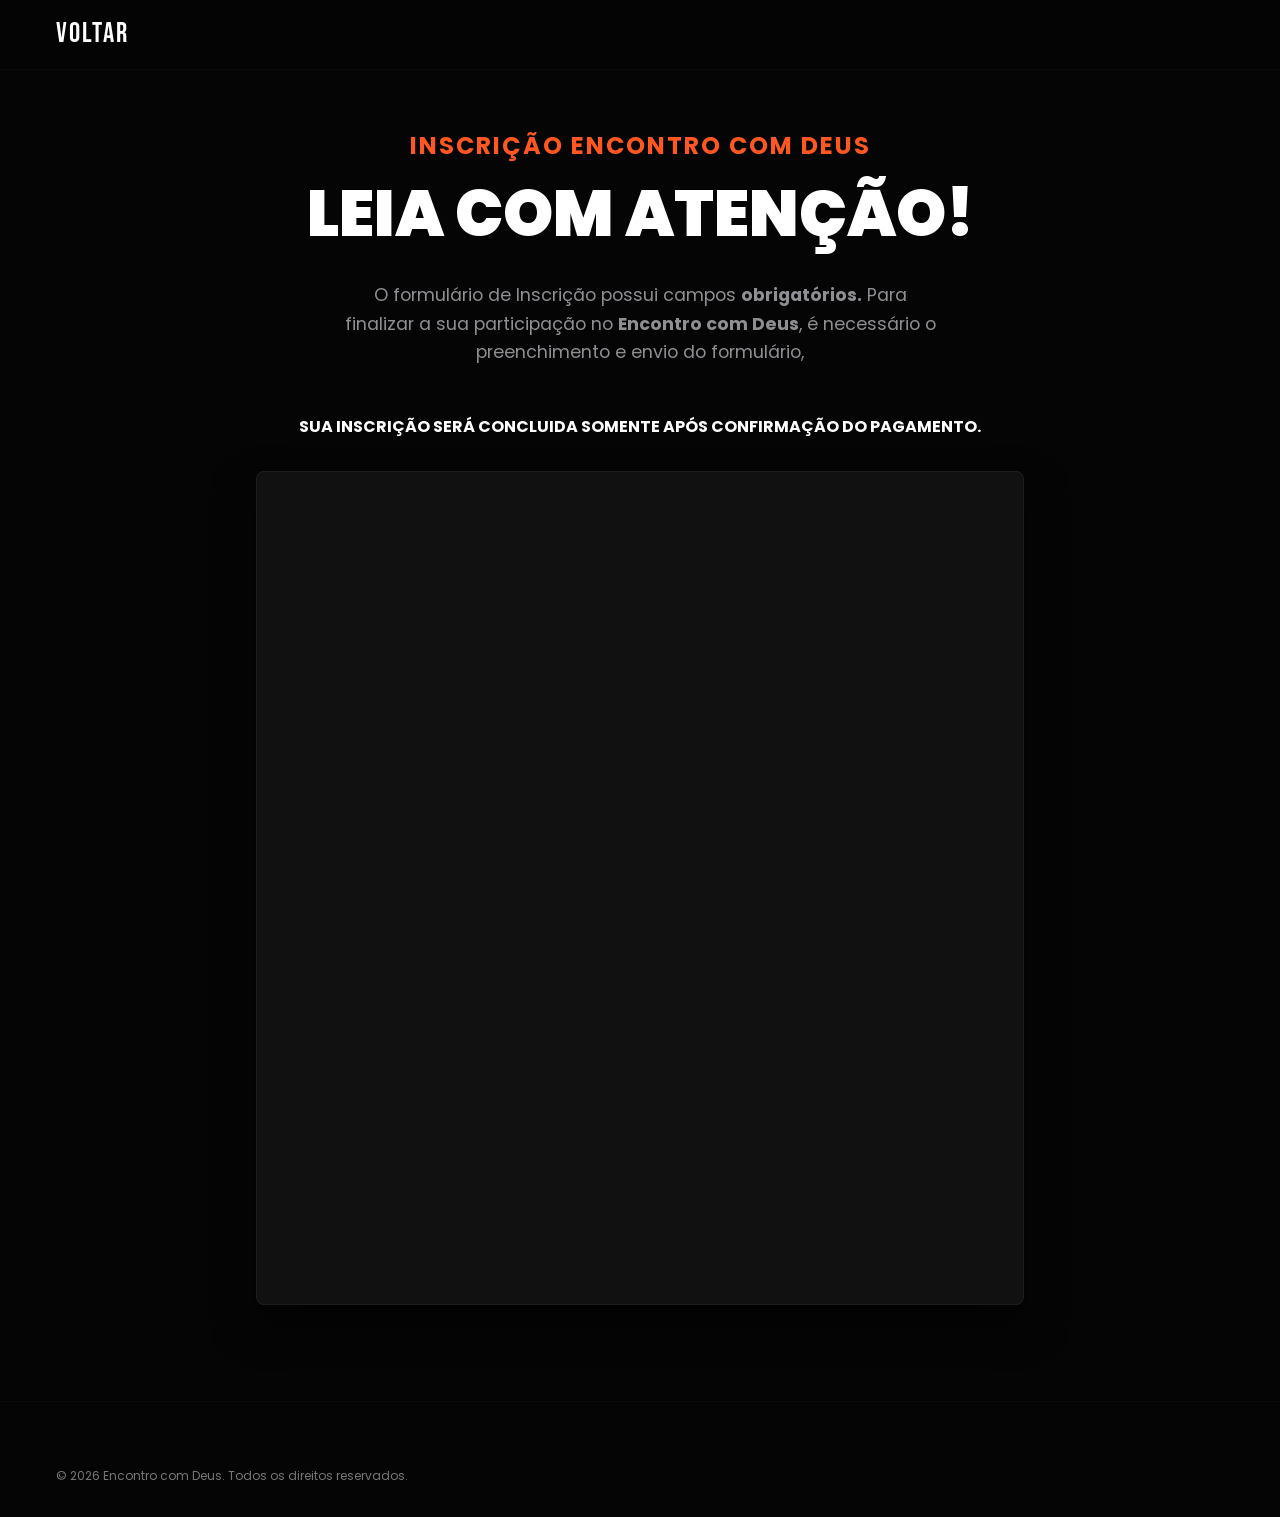
==== obrigado.html @ 853bb382 "Add files via upload" ====
<!-- Esta página foi projetada especificamente para ser o destino final pós-pagamento. 
utiliza as mesmas variáveis de estilo (variables.css) do seu projeto original para manter
a identidade visual premium ("Peniel"), foca no espaço negativo para dar um aspecto
limpo e incorpora o Google Forms de maneira responsiva.-->

<!DOCTYPE html>
<html lang="pt-BR">
<head>
    <meta charset="UTF-8">
    <meta name="viewport" content="width=device-width, initial-scale=1.0">
    <meta name="robots" content="noindex, nofollow"> <title>Inscrição Confirmada | Peniel</title>
    
    <link rel="stylesheet" href="css/variables.css">
    <link rel="stylesheet" href="css/style.css">
    <link rel="stylesheet" href="css/responsive.css">

    <style>
        .thank-you-section {
            padding: 8rem 1rem 4rem 1rem;
            text-align: center;
            max-width: 800px;
            margin: 0 auto;
        }

        .success-badge {
            display: inline-block;
            color: #FF5722; /* Alinhado ao laranja do Print 2 */
            font-size: 1.5rem;
            font-weight: bold;
            margin-bottom: 1rem;
            letter-spacing: 2px;
        }

        .thank-you-title {
            font-size: 4rem;
            line-height: 1.1;
            margin-bottom: 2rem;
            color: #FFFFFF;
            font-weight: 900;
        }

        .thank-you-instructions {
            color: #8E8E93;
            font-size: 1.1rem;
            max-width: 600px;
            margin: 0 auto 3rem auto;
            line-height: 1.6;
        }

        .form-container {
            position: relative;
            width: 100%;
            background: #0F0F0F;
            border: 1px solid rgba(255, 255, 255, 0.05);
            border-radius: 8px;
            padding: 1rem;
            box-sizing: border-box;
            box-shadow: 0 20px 40px rgba(0, 0, 0, 0.5);
        }

        .form-container iframe {
            width: 100%;
            height: 850px;
            border: none;
            display: block;
        }

        @media screen and (max-width: 48rem) {
            .thank-you-title { font-size: 2.8rem; }
            .form-container iframe { height: 1000px; }
        }
    </style>
	
	<style>
    /* Isso garante que o formulário fique centralizado e responsivo usando o seu design */
    .form-container {
        width: 100%;
        max-width: 800px;
        margin: var(--space-md) auto;
        background: var(--color-bg-surface);
        border: 1px solid rgba(255, 255, 255, 0.05);
        border-radius: 8px;
        padding: var(--space-sm);
        box-sizing: border-box;
    }
    .form-container iframe {
        width: 100%;
        height: 800px;
        border: none;
    }
</style>

</head>
<body>

    <header class="main-header" style="background-color: rgba(5, 5, 5, 0.98);">
    <div class="header-container">
        <!-- Alterado de div para 'a' com o caminho correto do index -->
        <a href="index.html" class="logo-container" style="text-decoration: none;">
            <span class="logo-text">VOLTAR</span>
        </a>
    </div>
</header>

    <main style="background-color: var(--color-bg-main); min-height: 100vh;">
        <section class="thank-you-section">
            
            <div class="success-badge">INSCRIÇÃO ENCONTRO COM DEUS</div>
            <h1 class="thank-you-title">LEIA COM ATENÇÃO!</h1>
            
            <p class="thank-you-instructions">
                O formulário de Inscrição possui campos <b>obrigatórios.</b> 
                Para finalizar a sua participação no <strong>Encontro com Deus</strong>, é necessário o preenchimento e envio do formulário, <b>
				<p>SUA INSCRIÇÃO SERÁ CONCLUIDA SOMENTE APÓS CONFIRMAÇÃO DO PAGAMENTO.</b>
            </p>

            <div class="form-container">
                <iframe 
                    src="https://docs.google.com/forms/d/e/1FAIpQLScPcke2NIvZfDC3W0iIC6Vt-iK319PPSzAczGzMOF20UX0bJA/viewform" 
                    loading="lazy">
                    Carregando formulário...
                </iframe>
            </div>

        </section>
    </main>

    <footer class="main-footer">
        <div class="footer-container">
            <div class="footer-bottom">
                <p class="copyright">
                    &copy; 2026 Encontro com Deus. Todos os direitos reservados.
                </p>
            </div>
        </div>
    </footer>

</body>
</html>
---- css/variables.css ----
/* css/variables.css */

@import url('https://fonts.googleapis.com/css2?family=Bebas+Neue&family=Cormorant+Garamond:ital,wght@1,400;1,600&family=Poppins:wght@300;400;600;700&display=swap');

:root {
    /* Paleta de Cores - Idêntica ao Flyer */
    --color-bg-main: #050505;
    --color-bg-surface: #111111;
    --color-primary: #ff6a00;
    --color-primary-hover: #ff8b2c;
    --color-text-pure: #ffffff;
    --color-text-muted: #d9d9d9;
    --color-text-dark: #777777;

    /* Tipografia */
    --font-title: 'Bebas Neue', sans-serif;
    --font-body: 'Poppins', sans-serif;
    --font-scripture: 'Cormorant Garamond', serif;

    /* Escala de Espaçamento (Foco em Espaço Negativo) */
    --space-xs: 0.5rem;   /* 8px */
    --space-sm: 1rem;     /* 16px */
    --space-md: 2rem;     /* 32px */
    --space-lg: 4rem;     /* 64px */
    --space-xl: 8rem;     /* 128px */

    /* Altura das Seções */
    --section-padding: var(--space-lg) 0;

    /* Transições e Efeitos Premium */
    --transition-fast: 0.2s ease;
    --transition-smooth: 0.4s cubic-bezier(0.16, 1, 0.3, 1);
    --border-radius-sm: 4px;
    --border-radius-md: 8px;
    
    /* Grid/Layout */
    --max-width-content: 1200px;
}

/* Reset básico e configurações globais obrigatórias */
* {
    margin: 0;
    padding: 0;
    box-sizing: border-box;
    -webkit-font-smoothing: antialiased;
}

html {
    font-size: 16px;
    scroll-behavior: smooth;
    background-color: var(--color-bg-main);
    color: var(--color-text-pure);
    font-family: var(--font-body);
}

body {
    overflow-x: hidden;
}

img {
    max-width: 100%;
    display: block;
}

a {
    text-transform: none;
    text-decoration: none;
    color: inherit;
}
---- css/style.css ----
/* css/style.css */

/* ==========================================================================
   1. LAYOUT DO HEADER & MENU
   ========================================================================== */
.main-header {
    position: fixed;
    top: 0;
    left: 0;
    width: 100%;
    z-index: 1000;
    background-color: rgba(5, 5, 5, 0.85);
    backdrop-filter: blur(12px);
    -webkit-backdrop-filter: blur(12px);
    border-bottom: 1px solid rgba(255, 255, 255, 0.03);
    transition: background-color var(--transition-fast);
}

.header-container {
    max-width: var(--max-width-content);
    margin: 0 auto;
    padding: 1.25rem var(--space-sm);
    display: table;
    width: 100%;
}

.logo-container {
    display: block;
    float: left;
}

.logo-text {
    font-family: var(--font-title);
    font-size: 1.75rem;
    letter-spacing: 2px;
    color: var(--color-text-pure);
    line-height: 1;
}

/* Menu de Navegação - Comportamento Mobile Padrão */
.nav-menu {
    display: none; /* Controlado via JS ou Media Query */
}

.menu-toggle {
    float: right;
    background: none;
    border: none;
    cursor: pointer;
    padding: 0.5rem;
    display: block;
}

.hamburger {
    display: block;
    width: 24px;
    height: 2px;
    background-color: var(--color-text-pure);
    position: relative;
    transition: background var(--transition-fast);
}

.hamburger::before,
.hamburger::after {
    content: '';
    position: absolute;
    width: 24px;
    height: 2px;
    background-color: var(--color-text-pure);
    left: 0;
    transition: transform var(--transition-fast);
}

.hamburger::before { top: -6px; }
.hamburger::after { bottom: -6px; }


/* ==========================================================================
   2. ESTRUTURA DO HERO (MODIFICADO COM IMAGEM DE FUNDO EM MARCA D'ÁGUA)
   ========================================================================== */
.hero-section {
    position: relative;
    min-height: 100vh;
    padding-top: 100px; /* Desconto do Header Fixo */
    padding-bottom: var(--space-lg);
    background-color: var(--color-bg-main);
    display: block;
    overflow: hidden; /* Evita vazamento da imagem de fundo */
}

/* Pseudo-elemento injetando a imagem anexada ao fundo da primeira seção */
.hero-section::before {
    content: '';
    position: absolute;
    top: 0;
    left: 0;
    width: 100%;
    height: 100%;
    background-image: url('../img/CAPA FORM ENCONTRO COM DEUS.png');
    background-repeat: no-repeat;
    background-position: center center;
    background-size: cover;
    opacity: 0.06; /* 6% de opacidade para não atrapalhar leitura e logos */
    z-index: 1;
    pointer-events: none; /* Ignora cliques para não travar os botões reais */
}

/* Garante que o conteúdo textual e gráfico flutue acima da marca d'água */
.hero-container {
    position: relative;
    z-index: 2;
    max-width: var(--max-width-content);
    margin: 0 auto;
    padding: 0 var(--space-sm);
}

/* Coluna Gráfica Superior no Mobile */
.hero-graphic {
    width: 100%;
    margin-bottom: var(--space-md);
    position: relative;
}

.artwork-wrapper {
    position: relative;
    width: 100%;
    max-width: 480px;
    margin: 0 auto;
    border-radius: var(--border-radius-md);
    overflow: hidden;
    box-shadow: 0 20px 40px rgba(0, 0, 0, 0.6);
}

.hero-img {
    width: 100%;
    height: auto;
    object-fit: cover;
    filter: grayscale(15%) contrast(105%);
}

/* Efeito Brush simulado via máscara de gradiente linear/radial */
.brush-overlay {
    position: absolute;
    inset: 0;
    background: linear-gradient(to top, var(--color-bg-main) 0%, rgba(5, 5, 5, 0) 25%),
                linear-gradient(to right, var(--color-bg-main) 0%, rgba(5, 5, 5, 0) 10%),
                linear-gradient(to left, var(--color-bg-main) 0%, rgba(5, 5, 5, 0) 10%);
    pointer-events: none;
}

/* Coluna de Conteúdo/Copy */
.hero-content {
    width: 100%;
    text-align: center;
}

.hero-subtitle {
    font-family: var(--font-body);
    font-size: 0.85rem;
    text-transform: uppercase;
    letter-spacing: 4px;
    color: var(--color-primary);
    font-weight: 600;
    display: block;
    margin-bottom: var(--space-xs);
}

.hero-title {
    font-family: var(--font-title);
    font-size: 3.5rem;
    line-height: 0.95;
    letter-spacing: -1px;
    color: var(--color-text-pure);
    margin-bottom: var(--space-sm);
    text-transform: uppercase;
}

.hero-tagline {
    font-family: var(--font-body);
    font-size: 1.15rem;
    font-weight: 300;
    color: var(--color-text-muted);
    margin-bottom: var(--space-md);
}

/* Bloco de Versículo */
.hero-scripture {
    margin: var(--space-md) 0;
    padding: 0 var(--space-sm);
    border: none;
}

.scripture-text {
    font-family: var(--font-scripture);
    font-style: italic;
    font-size: 1.35rem;
    color: var(--color-text-pure);
    line-height: 1.4;
    margin-bottom: 0.25rem;
}

.scripture-reference {
    font-family: var(--font-body);
    font-size: 0.75rem;
    text-transform: uppercase;
    letter-spacing: 2px;
    color: var(--color-text-dark);
    display: block;
}


/* ==========================================================================
   3. BOTÕES E COMPONENTES DE CONVERSÃO
   ========================================================================== */
.hero-cta-wrapper {
    margin-top: var(--space-md);
}

.btn-primary {
    display: inline-block;
    font-family: var(--font-body);
    font-weight: 700;
    font-size: 0.95rem;
    letter-spacing: 2px;
    color: var(--color-text-pure);
    background-color: var(--color-primary);
    padding: 1.1rem 2.5rem;
    border-radius: var(--border-radius-sm);
    border: 1px solid transparent;
    box-shadow: 0 8px 24px rgba(255, 106, 0, 0.2);
    transition: all var(--transition-smooth);
    text-align: center;
    width: 100%; /* Ocupa largura total no mobile para melhor clique */
    max-width: 340px;
}

.btn-primary:hover,
.btn-primary:focus {
    background-color: var(--color-primary-hover);
    box-shadow: 0 12px 32px rgba(255, 106, 0, 0.4);
    transform: translateY(-2px);
    outline: none;
}

.btn-primary:active {
    transform: translateY(0);
}


/* ==========================================================================
   4. INDICADOR DE SCROLL
   ========================================================================== */
.scroll-indicator {
    display: none; /* Oculto em mobile para evitar poluição visual */
}

/* Adicionar ao final de css/style.css para suporte ao JS */
.menu-toggle.active .hamburger {
    background-color: transparent;
}
.menu-toggle.active .hamburger::before {
    transform: translateY(6px) rotate(45deg);
}
.menu-toggle.active .hamburger::after {
    transform: translateY(-6px) rotate(-45deg);
}

@media screen and (max-width: 63.93rem) {
    .nav-menu.active {
        display: block;
        position: absolute;
        top: 100%;
        left: 0;
        width: 100%;
        background-color: #111111;
        padding: var(--space-md) var(--space-sm);
        border-bottom: 2px solid var(--color-primary);
    }
    .nav-menu.active ul {
        list-style: none;
    }
    .nav-menu.active li {
        margin-bottom: var(--space-sm);
        text-align: center;
    }
    .nav-menu.active a {
        display: block;
        font-size: 1.1rem;
        padding: 0.5rem 0;
    }
}

/* ==========================================================================
   SEÇÃO DIAGNÓSTICO - CARDS EM CINZA-CHUMBO COM TEXTO ESCURO
   ========================================================================== */
.pain-section {
    padding: var(--space-xl) 0;
    background-color: var(--color-bg-main); /* Fundo da seção continua preto absoluto */
    overflow: hidden;
}

.pain-container {
    max-width: var(--max-width-content);
    margin: 0 auto;
    padding: 0 var(--space-sm);
}

.pain-header-block {
    text-align: center;
    max-width: 700px;
    margin: 0 auto var(--space-lg) auto;
}

/* Wrapper de Isolamento do Slider */
.pain-slider-wrapper {
    position: relative;
    width: 100%;
}

/* Pista de slider no Mobile */
.pain-grid {
    display: flex;
    gap: var(--space-md);
    overflow-x: auto;
    scroll-snap-type: x mandatory;
    scroll-behavior: smooth;
    padding: var(--space-sm) var(--space-xs) var(--space-lg) var(--space-xs);
    -webkit-overflow-scrolling: touch;
}

.pain-grid::-webkit-scrollbar {
    display: none; /* Esconde barra de rolagem */
}

/* CARD EM CINZA-CHUMBO / TEXTO ESCURO */
.pain-card {
    flex: 0 0 90%;
    scroll-snap-align: center;
    background-color: #dee1e3; /* Fundo Cinza-Chumbo */
    border: 1px solid rgba(255, 255, 255, 0.05);
    border-radius: var(--border-radius-md);
    padding: var(--space-md);
    transition: transform 0.4s cubic-bezier(0.25, 1, 0.5, 1), 
                border-color 0.8s ease, 
                opacity 0.4s ease;
    opacity: 0.65; /* Efeito de foco apenas no card inteiro no mobile */
    transform: scale(1);
}

/* Card Ativo em Foco (Mobile) */
.pain-card.active {
    opacity: 1;
    transform: scale(1);
    border-color: var(--color-primary); /* Borda laranja ativa */
    box-shadow: 0 15px 40px rgba(0, 0, 0, 0.5);
}

/* NÚMEROS DE ÍNDICE - SEMPRE EM LARANJA */
.card-icon {
    font-family: var(--font-title);
    font-size: 3rem;
    color: var(--color-primary) !important; /* Laranja da identidade visual sempre ativo */
    opacity: 1 !important; /* Remove qualquer efeito de transparência */
    line-height: 1;
    margin-bottom: var(--space-sm);
    display: block;
}

/* TEXTOS EM PRETO PARA MÁXIMA LEGIBILIDADE NO FUNDO CHUMBO */
.card-title {
    font-family: var(--font-body);
    font-size: 1.25rem;
    font-weight: 800; /* Peso extra para destacar no fundo chumbo */
    color: #050505; /* Preto absoluto */
    margin-bottom: var(--space-xs);
}

.card-text {
    font-family: var(--font-body);
    font-size: 0.95rem;
    color: #1A1D20; /* Grafite escuro para leitura confortável sem agredir a vista */
    line-height: 1.6;
    font-weight: 600; /* Negrito médio para contraste perfeito sobre o cinza */
}

/* Paginação por Bolinhas */
.pain-pagination {
    display: flex;
    justify-content: center;
    gap: var(--space-xs);
    margin-top: -10px;
}

.pagination-dot {
    width: 24px;
    height: 4px;
    border-radius: 2px;
    background-color: rgba(255, 255, 255, 0.15);
    border: none;
    cursor: pointer;
    transition: background-color 0.3s ease, width 0.3s ease;
}

.pagination-dot.active {
    background-color: var(--color-primary);
    width: 40px;
}

/* Ajustes Desktop */
@media screen and (min-width: 64rem) {
    .pain-grid {
        display: grid;
        grid-template-columns: repeat(4, 1fr);
        gap: var(--space-md);
        overflow: visible;
        scroll-snap-type: none;
        padding: 0;
    }

    .pain-card {
        flex: none;
        opacity: 1;
        transform: none;
    }

    .pain-card:hover {
        transform: translateY(-8px);
        border-color: var(--color-primary);
        box-shadow: 0 20px 40px rgba(0, 0, 0, 0.4);
    }

    .pain-pagination {
        display: none;
    }
}

/* ==========================================================================
   6. SEÇÃO O QUE É O ENCONTRO - PILARES CORRIGIDOS PARA CITAÇÃO (BARRA)
   ========================================================================== */
.about-section {
    padding: var(--space-xl) 0;
    background-color: var(--color-bg-main);
    position: relative;
}

.about-container {
    max-width: var(--max-width-content);
    margin: 0 auto;
    padding: 0 var(--space-sm);
}

.about-concept {
    margin-bottom: var(--space-md);
}

.about-badge {
    font-family: var(--font-body);
    font-size: 0.8rem;
    text-transform: uppercase;
    letter-spacing: 3px;
    color: var(--color-primary);
    font-weight: 600;
    display: block;
    margin-bottom: var(--space-xs);
}

.about-title {
    font-family: var(--font-title);
    font-size: 3.5rem;
    line-height: 0.9;
    color: var(--color-text-pure);
    text-transform: uppercase;
    margin-bottom: var(--space-sm);
}

.text-gradient {
    color: var(--color-primary);
    background: linear-gradient(135deg, var(--color-primary) 0%, #ffaa66 100%);
    -webkit-background-clip: text;
    -webkit-text-fill-color: transparent;
}

.about-highlight {
    font-family: var(--font-body);
    font-size: 1.2rem;
    font-weight: 600;
    color: var(--color-text-pure);
    line-height: 1.4;
    border-left: 3px solid var(--color-primary);
    padding-left: var(--space-sm);
}

.about-text-content p {
    font-family: var(--font-body);
    font-size: 1rem;
    color: var(--color-text-muted);
    line-height: 1.7;
    margin-bottom: var(--space-sm);
    font-weight: 300;
}

.about-text-content strong {
    color: var(--color-text-pure);
    font-weight: 600;
}

/* Alterado de display: table para flexbox para permitir que a barra de citação 
   estique verticalmente de forma dinâmica, acompanhando a altura do texto */
.about-pillars {
    list-style: none;
    margin-top: var(--space-md);
    padding: 0;
}

.about-pillars li {
    display: flex;
    align-items: stretch; /* Faz a barra herdar a altura total do bloco de texto */
    width: 100%;
    margin-bottom: var(--space-md);
    font-family: var(--font-body);
    font-size: 0.95rem;
    color: var(--color-text-muted);
    line-height: 1.5;
    font-weight: 300;
}

.about-pillars li strong {
    display: block;
    color: var(--color-primary);
    font-size: 1.05rem;
    margin-bottom: 0.25rem;
}

/* Transforma a elipse em uma linha vertical sólida idêntica à da esquerda */
.pillar-marker {
    display: block;
    width: 3px; /* Mesma espessura da borda da esquerda */
    background-color: var(--color-primary);
    margin-right: var(--space-sm); /* Espaçamento entre a linha e o texto */
    flex-shrink: 0; /* Impede que a linha esprema no mobile */
    border-radius: 0; /* Remove o arredondamento que gerava a elipse */
}

.about-pillars div {
    flex: 1;
}

/* ==========================================================================
   7. SEÇÃO PROGRAMAÇÃO / TIMELINE (MOBILE FIRST)
   ========================================================================== */
.timeline-section {
    padding: var(--space-xl) 0;
    background-color: var(--color-bg-surface); /* Contraste alternado de seção */
    position: relative;
}

.timeline-container {
    max-width: var(--max-width-content);
    margin: 0 auto;
    padding: 0 var(--space-sm);
}

.timeline-header-block {
    text-align: center;
    max-width: 700px;
    margin: 0 auto var(--space-lg) auto;
}

.timeline-badge {
    font-family: var(--font-body);
    font-size: 0.8rem;
    text-transform: uppercase;
    letter-spacing: 3px;
    color: var(--color-primary);
    font-weight: 600;
    display: block;
    margin-bottom: var(--space-xs);
}

.timeline-title {
    font-family: var(--font-title);
    font-size: 2.8rem;
    line-height: 1;
    color: var(--color-text-pure);
    text-transform: uppercase;
    margin-bottom: var(--space-sm);
}

.timeline-lead {
    font-family: var(--font-body);
    font-size: 1rem;
    color: var(--color-text-muted);
    font-weight: 300;
    line-height: 1.6;
}

/* Eixo da Linha do Tempo no Mobile */
.timeline-axis {
    position: relative;
    padding-left: 20px; /* Linha fica na esquerda no mobile */
}

/* A linha vertical cinza/laranja */
.timeline-axis::before {
    content: '';
    position: absolute;
    top: 0;
    left: 4px;
    width: 2px;
    height: 100%;
    background: linear-gradient(to bottom, var(--color-primary) 0%, rgba(255, 106, 0, 0.2) 80%, rgba(255, 255, 255, 0.01) 100%);
}

.timeline-item {
    position: relative;
    margin-bottom: var(--space-md);
    width: 100%;
}

.timeline-item:last-child {
    margin-bottom: 0;
}

/* Ponto de marcação no eixo */
.timeline-dot {
    position: absolute;
    top: 24px;
    left: -20px;
    width: 10px;
    height: 10px;
    background-color: var(--color-bg-surface);
    border: 2px solid var(--color-primary);
    border-radius: 50%;
    z-index: 5;
}

/* Caixa de Conteúdo do Dia */
.timeline-content-box {
    background-color: var(--color-bg-main);
    border: 1px solid rgba(255, 255, 255, 0.02);
    padding: var(--space-md) var(--space-sm);
    border-radius: var(--border-radius-md);
    transition: border-color var(--transition-fast);
}

.timeline-content-box:hover {
    border-color: rgba(255, 106, 0, 0.2);
}

.day-tag {
    font-family: var(--font-body);
    font-size: 0.75rem;
    font-weight: 700;
    text-transform: uppercase;
    color: var(--color-primary);
    letter-spacing: 2px;
    display: block;
    margin-bottom: var(--space-xs);
}

.day-title {
    font-family: var(--font-body);
    font-size: 1.25rem;
    font-weight: 600;
    color: var(--color-text-pure);
    margin-bottom: var(--space-xs);
}

.day-text {
    font-family: var(--font-body);
    font-size: 0.95rem;
    color: var(--color-text-muted);
    line-height: 1.6;
    font-weight: 300;
    margin-bottom: var(--space-sm);
}

.time-badge {
    display: inline-block;
    font-family: var(--font-body);
    font-size: 0.7rem;
    font-weight: 600;
    text-transform: uppercase;
    color: var(--color-text-pure);
    background-color: rgba(255, 255, 255, 0.05);
    padding: 0.3rem 0.75rem;
    border-radius: var(--border-radius-sm);
    letter-spacing: 1px;
}

/* ==========================================================================
   8. SEÇÃO CHECKLIST / O QUE LEVAR (MOBILE FIRST)
   ========================================================================== */
.checklist-section {
    padding: var(--space-xl) 0;
    background-color: var(--color-bg-main); /* Retorna ao preto puro */
    position: relative;
}

.checklist-container {
    max-width: var(--max-width-content);
    margin: 0 auto;
    padding: 0 var(--space-sm);
}

.checklist-header-block {
    text-align: center;
    max-width: 700px;
    margin: 0 auto var(--space-lg) auto;
}

.checklist-badge {
    font-family: var(--font-body);
    font-size: 0.8rem;
    text-transform: uppercase;
    letter-spacing: 3px;
    color: var(--color-primary);
    font-weight: 600;
    display: block;
    margin-bottom: var(--space-xs);
}

.checklist-title {
    font-family: var(--font-title);
    font-size: 2.8rem;
    line-height: 1;
    color: var(--color-text-pure);
    text-transform: uppercase;
    margin-bottom: var(--space-sm);
}

.checklist-lead {
    font-family: var(--font-body);
    font-size: 1rem;
    color: var(--color-text-muted);
    font-weight: 300;
    line-height: 1.6;
}

/* Blocos de Lista */
.checklist-grid {
    display: block;
}

.checklist-box {
    background-color: var(--color-bg-surface);
    border: 1px solid rgba(255, 255, 255, 0.02);
    padding: var(--space-md) var(--space-sm);
    border-radius: var(--border-radius-md);
    margin-bottom: var(--space-md);
}

.checklist-box:last-child {
    margin-bottom: 0;
}

.box-title {
    font-family: var(--font-body);
    font-size: 1.35rem;
    font-weight: 600;
    color: var(--color-text-pure);
    margin-bottom: var(--space-md);
    position: relative;
    padding-left: var(--space-sm);
}

/* Linha laranja vertical ao lado do título do bloco */
.box-accent-line {
    position: absolute;
    left: 0;
    top: 4px;
    width: 3px;
    height: 1.25rem;
    background-color: var(--color-primary);
}

.checklist-items {
    list-style: none;
    margin: 0;
    padding: 0;
}

.checklist-items li {
    display: table;
    width: 100%;
    margin-bottom: var(--space-sm);
    font-family: var(--font-body);
    font-size: 0.95rem;
    color: var(--color-text-muted);
    line-height: 1.5;
    font-weight: 300;
}

.checklist-items li:last-child {
    margin-bottom: 0;
}

.checklist-items strong {
    color: var(--color-text-pure);
    font-weight: 600;
}

/* Controle dos Ícones Customizados */
.check-icon {
    display: table-cell;
    width: 24px;
    font-size: 1rem;
    font-weight: bold;
    color: var(--color-primary); /* Padrão Laranja */
    vertical-align: top;
    padding-right: var(--space-xs);
}

.check-icon.icon-warn {
    color: #ffcc00; /* Amarelo de atenção para avisos */
}

.check-icon.icon-prohibited {
    color: #ff3333; /* Vermelho para restrições rígidas */
}

.checklist-items div {
    display: table-cell;
    vertical-align: top;
}

/* ==========================================================================
   9. SEÇÃO FAQ / ACCORDION (MOBILE FIRST)
   ========================================================================== */
.faq-section {
    padding: var(--space-xl) 0;
    background-color: var(--color-bg-surface); /* Contraste alternado */
    border-bottom: 1px solid rgba(255, 255, 255, 0.02);
}

.faq-container {
    max-width: var(--max-width-content);
    margin: 0 auto;
    padding: 0 var(--space-sm);
}

.faq-header-block {
    text-align: center;
    max-width: 700px;
    margin: 0 auto var(--space-lg) auto;
}

.faq-badge {
    font-family: var(--font-body);
    font-size: 0.8rem;
    text-transform: uppercase;
    letter-spacing: 3px;
    color: var(--color-primary);
    font-weight: 600;
    display: block;
    margin-bottom: var(--space-xs);
}

.faq-title {
    font-family: var(--font-title);
    font-size: 2.8rem;
    line-height: 1;
    color: var(--color-text-pure);
    text-transform: uppercase;
    margin-bottom: var(--space-sm);
}

.faq-lead {
    font-family: var(--font-body);
    font-size: 1rem;
    color: var(--color-text-muted);
    font-weight: 300;
    line-height: 1.6;
}

/* Wrapper do Accordion */
.faq-accordion-wrapper {
    max-width: 800px;
    margin: 0 auto;
}

.faq-item {
    background-color: var(--color-bg-main);
    border: 1px solid rgba(255, 255, 255, 0.03);
    border-radius: var(--border-radius-md);
    margin-bottom: var(--space-sm);
    overflow: hidden;
    transition: border-color var(--transition-fast);
}

.faq-item:hover {
    border-color: rgba(255, 106, 0, 0.2);
}

/* Botão de Controle (Gatilho) */
.faq-trigger {
    width: 100%;
    background: none;
    border: none;
    padding: 1.25rem var(--space-sm);
    display: flex;
    justify-content: space-between;
    align-items: center;
    cursor: pointer;
    text-align: left;
    outline: none;
}

.faq-question {
    font-family: var(--font-body);
    font-size: 1rem;
    font-weight: 600;
    color: var(--color-text-pure);
    padding-right: var(--space-sm);
}

.faq-icon {
    font-family: var(--font-body);
    font-size: 1.35rem;
    color: var(--color-primary);
    transition: transform var(--transition-smooth);
    line-height: 1;
}

/* Painel de Resposta - Configuração Base */
.faq-answer {
    max-height: 0;
    overflow: hidden;
    transition: max-height 0.35s cubic-bezier(0.4, 0, 0.2, 1);
}

/* INTERVENÇÃO CRUCIAL: Força a abertura se a classe active estiver no pai */
.faq-item.active .faq-answer {
    max-height: 500px; /* Altura limite segura para o texto expandir totalmente */
}

.faq-answer-inner {
    padding: 0 var(--space-sm) 1.25rem var(--space-sm);
}

.faq-answer-inner p {
    font-family: var(--font-body);
    font-size: 0.95rem;
    color: var(--color-text-muted);
    line-height: 1.6;
    font-weight: 300;
}

/* ==========================================================================
   10. SEÇÃO CTA FINAL & RODAPÉ (MOBILE FIRST)
   ========================================================================== */
.cta-section {
    padding: var(--space-xl) 0;
    background-color: var(--color-bg-main); /* Retorna ao preto absoluto */
    text-align: center;
}

.cta-container {
    max-width: var(--max-width-content);
    margin: 0 auto;
    padding: 0 var(--space-sm);
}

.cta-card-premium {
    background-color: var(--color-bg-surface);
    border: 1px solid rgba(255, 106, 0, 0.15); /* Borda laranja sutil */
    padding: var(--space-lg) var(--space-sm);
    border-radius: var(--border-radius-md);
    box-shadow: 0 30px 60px rgba(0, 0, 0, 0.8);
    max-width: 900px;
    margin: 0 auto;
}

.cta-badge {
    font-family: var(--font-body);
    font-size: 0.85rem;
    text-transform: uppercase;
    letter-spacing: 4px;
    color: var(--color-primary);
    font-weight: 700;
    display: block;
    margin-bottom: var(--space-sm);
}

.cta-title {
    font-family: var(--font-title);
    font-size: 2.8rem;
    line-height: 1;
    color: var(--color-text-pure);
    text-transform: uppercase;
    margin-bottom: var(--space-sm);
    max-width: 700px;
    margin-left: auto;
    margin-right: auto;
}

.cta-lead {
    font-family: var(--font-body);
    font-size: 1.05rem;
    color: var(--color-text-muted);
    font-weight: 300;
    line-height: 1.6;
    margin-bottom: var(--space-lg);
    max-width: 600px;
    margin-left: auto;
    margin-right: auto;
}

/* Botão de Alta Escala */
.btn-cta-main {
    display: inline-block;
    font-family: var(--font-body);
    font-weight: 700;
    font-size: 1rem;
    letter-spacing: 2px;
    color: var(--color-text-pure);
    background-color: var(--color-primary);
    padding: 1.3rem 2rem;
    border-radius: var(--border-radius-sm);
    box-shadow: 0 12px 32px rgba(255, 106, 0, 0.3);
    transition: all var(--transition-smooth);
    width: 100%;
    max-width: 440px;
}

.btn-cta-main:hover,
.btn-cta-main:focus {
    background-color: var(--color-primary-hover);
    box-shadow: 0 16px 40px rgba(255, 106, 0, 0.5);
    transform: translateY(-3px);
    outline: none;
}

.cta-secure-text {
    display: block;
    font-family: var(--font-body);
    font-size: 0.75rem;
    color: var(--color-text-dark);
    margin-top: var(--space-sm);
    letter-spacing: 1px;
}

/* ==========================================================================
   11. STYLE DO RODAPÉ
   ========================================================================== */
.main-footer {
    background-color: #050505;
    padding: var(--space-lg) 0 var(--space-md) 0;
    border-top: 1px solid rgba(255, 255, 255, 0.02);
}

.footer-container {
    max-width: var(--max-width-content);
    margin: 0 auto;
    padding: 0 var(--space-sm);
}

.footer-top {
    display: block;
    text-align: center;
}

.footer-logo {
    font-family: var(--font-title);
    font-size: 1.5rem;
    letter-spacing: 2px;
    color: var(--color-text-pure);
    display: block;
    margin-bottom: var(--space-xs);
}

.footer-brand p {
    font-family: var(--font-body);
    font-size: 0.85rem;
    color: var(--color-text-dark);
    margin-bottom: var(--space-md);
}

.footer-nav ul {
    list-style: none;
    padding: 0;
}

.footer-nav li {
    margin-bottom: var(--space-xs);
}

.footer-nav a {
    font-family: var(--font-body);
    font-size: 0.9rem;
    color: var(--color-text-muted);
    transition: color var(--transition-fast);
}

.footer-nav a:hover {
    color: var(--color-primary);
}

.footer-divider {
    height: 1px;
    background-color: rgba(255, 255, 255, 0.02);
    margin: var(--space-md) 0;
}

.footer-bottom {
    text-align: center;
    font-family: var(--font-body);
    font-size: 0.75rem;
    color: var(--color-text-dark);
    line-height: 1.6;
}

/* ==========================================================================
   CORREÇÃO DO MENU MOBILE (SUPORTE AO SCRIPT ACTIVE)
   ========================================================================== */

/* Garante o clique correto no botão invisível */
.menu-toggle {
    position: relative;
    z-index: 1010;
    width: 40px;
    height: 40px;
    display: flex;
    align-items: center;
    justify-content: center;
}

/* Animação das 3 linhas virando um "X" */
.menu-toggle.active .hamburger {
    background-color: transparent !important;
}
.menu-toggle.active .hamburger::before {
    transform: translateY(6px) rotate(45deg);
}
.menu-toggle.active .hamburger::after {
    transform: translateY(-6px) rotate(-45deg);
}

/* Força a exibição do menu suspenso apenas quando a classe .active for injetada */
@media screen and (max-width: 63.93rem) {
    .nav-menu {
        display: none; /* Escondido por padrão */
    }
    
    .nav-menu.active {
        display: block !important; /* Exibe imediatamente ao clicar */
        position: fixed;
        top: 0;
        left: 0;
        width: 100vw;
        height: 100vh;
        background-color: #111111;
        padding: 120px var(--space-md) var(--space-md) var(--space-md);
        z-index: 1005;
    }
    
    .nav-menu.active ul {
        list-style: none;
        display: flex;
        flex-direction: column;
        align-items: center;
        gap: var(--space-md);
    }
    
    .nav-menu.active a {
        font-family: var(--font-body);
        font-size: 1.5rem; /* Fonte maior para melhor clique no celular */
        font-weight: 600;
        color: var(--color-text-pure);
        display: block;
    }
    
    .nav-menu.active .btn-nav {
        background-color: var(--color-primary);
        padding: 0.8rem 2rem;
        border-radius: var(--border-radius-sm);
        color: var(--color-text-pure) !important;
        text-align: center;
        width: 100%;
        max-width: 280px;
    }
}
---- css/responsive.css ----
/* css/responsive.css */

/* ==========================================================================
   1. TABLETS (Media Query: Mínimo 768px)
   ========================================================================== */
@media screen and (min-width: 48rem) { /* 768px */
    
    /* Ajustes Gerais de Espaçamento */
    .hero-section {
        padding-top: 140px;
        padding-bottom: var(--space-xl);
    }

    .hero-title {
        font-size: 5rem;
    }

    .hero-tagline {
        font-size: 1.35rem;
    }

    .scripture-text {
        font-size: 1.6rem;
    }

    .btn-primary {
        width: auto; /* Botão deixa de ser bloco total e assume tamanho do texto */
    }
}


/* ==========================================================================
   2. DESKTOP (Media Query: Mínimo 1024px)
   ========================================================================== */
@media screen and (min-width: 64rem) { /* 1024px */

    /* HEADER / NAV ALTERAÇÃO PARA DESKTOP */
    .menu-toggle {
        display: none; /* Oculta botão hambúrguer */
    }

    .nav-menu {
        display: block !important;
        float: right;
        margin-top: 0.25rem;
    }

    .nav-menu ul {
        list-style: none;
        margin: 0;
        padding: 0;
    }

    .nav-menu li {
        display: inline-block;
        margin-left: var(--space-md);
    }

    .nav-menu a {
        font-family: var(--font-body);
        font-size: 0.9rem;
        font-weight: 600;
        letter-spacing: 1px;
        color: var(--color-text-muted);
        transition: color var(--transition-fast);
        line-height: 2.2rem;
    }

    .nav-menu a:hover {
        color: var(--color-primary);
    }

    /* Botão de Destaque no Menu (Inscrição) */
    .nav-menu .btn-nav {
        background-color: transparent;
        border: 1px solid var(--color-primary);
        color: var(--color-primary);
        padding: 0.5rem 1.25rem;
        border-radius: var(--border-radius-sm);
        transition: all var(--transition-smooth);
    }

    .nav-menu .btn-nav:hover {
        background-color: var(--color-primary);
        color: var(--color-text-pure);
        box-shadow: 0 4px 12px rgba(255, 106, 0, 0.2);
    }


    /* ESTRUTURA ASIMÉTRICA DO HERO (GRID DESKTOP) */
    .hero-container {
        display: flex;
        align-items: center;
        justify-content: space-between;
        gap: var(--space-lg);
        min-height: calc(85vh - 100px);
    }

    /* Lado Esquerdo: Copy */
    .hero-content {
        flex: 1;
        text-align: left;
        max-width: 550px;
        padding-right: var(--space-md);
    }

    .hero-title {
        font-size: 6.5rem; /* Escala tipográfica imponente */
        line-height: 0.9;
        margin-bottom: var(--space-sm);
    }

    .hero-scripture {
        padding-left: var(--space-sm);
        border-left: 2px solid var(--color-primary); /* Detalhe sofisticado na lateral do versículo */
        margin: var(--space-md) 0;
    }

    /* Lado Direito: Flyer */
    .hero-graphic {
        flex: 1;
        margin-bottom: 0;
        display: flex;
        justify-content: flex-end;
    }

    .artwork-wrapper {
        max-width: 440px; /* Mantém a proporção elegante da imagem vertical */
        margin-right: 0;
    }

    /* Ativação do Indicador de Scroll */
    .scroll-indicator {
        display: block;
        position: absolute;
        bottom: var(--space-md);
        left: 50%;
        transform: translateX(-50%);
        text-align: center;
        z-index: 10;
    }

    .scroll-link {
        font-family: var(--font-body);
        font-size: 0.75rem;
        text-transform: uppercase;
        letter-spacing: 3px;
        color: var(--color-text-dark);
        transition: color var(--transition-fast);
        display: flex;
        flex-direction: column;
        align-items: center;
        gap: var(--space-xs);
    }

    .scroll-link:hover {
        color: var(--color-primary);
    }

    .arrow-down {
        width: 1px;
        height: 40px;
        background-color: var(--color-text-dark);
        position: relative;
        overflow: hidden;
    }

    /* Animação sutil da linha de scroll */
    .arrow-down::after {
        content: '';
        position: absolute;
        top: 0;
        left: 0;
        width: 100%;
        height: 20px;
        background-color: var(--color-primary);
        animation: scroll-drop 2s cubic-bezier(0.16, 1, 0.3, 1) infinite;
    }
}

/* Animação Keyframes para o Scroll Indicator */
@keyframes scroll-drop {
    0% { transform: translateY(-20px); }
    50% { transform: translateY(40px); }
    100% { transform: translateY(40px); }
}

/* Adicionar dentro do bloco '@media screen and (min-width: 48rem)' [Tablets] */
@media screen and (min-width: 48rem) {
    .pain-title {
        font-size: 3.8rem;
    }

    .pain-grid {
        display: grid;
        grid-template-columns: repeat(2, 1fr);
        gap: var(--space-sm);
    }

    .pain-card {
        margin-bottom: 0; /* Remove margem do mobile para usar o gap */
    }
}

/* Adicionar dentro do bloco '@media screen and (min-width: 64rem)' [Desktop] */
@media screen and (min-width: 64rem) {
    .pain-title {
        font-size: 4.5rem;
    }

    .pain-grid {
        grid-template-columns: repeat(4, 1fr); /* 4 colunas alinhadas simetricamente */
        gap: var(--space-md);
    }
    
    .pain-card {
        padding: var(--space-md) var(--space-sm); /* Mais espaço interno para respiro premium */
    }
}

/* Adicionar dentro do bloco '@media screen and (min-width: 48rem)' [Tablets] */
@media screen and (min-width: 48rem) {
    .about-title {
        font-size: 4.5rem;
    }
    
    .about-highlight {
        font-size: 1.35rem;
    }
}

/* Adicionar dentro do bloco '@media screen and (min-width: 64rem)' [Desktop] */
@media screen and (min-width: 64rem) {
    .about-container {
        display: flex;
        align-items: flex-start;
        justify-content: space-between;
        gap: var(--space-xl);
    }

    /* Distribuição assimétrica equilibrada */
    .about-concept {
        flex: 1;
        max-width: 450px;
        margin-bottom: 0;
        position: sticky;
        top: 140px; /* Mantém o título fixo visualmente enquanto rola o texto longo ao lado */
    }

    .about-text-content {
        flex: 1.2;
        max-width: 600px;
        padding-top: var(--space-md);
    }
}

/* Adicionar dentro do bloco '@media screen and (min-width: 48rem)' [Tablets] */
@media screen and (min-width: 48rem) {
    .timeline-title {
        font-size: 3.8rem;
    }
}

/* Adicionar dentro do bloco '@media screen and (min-width: 64rem)' [Desktop] */
@media screen and (min-width: 64rem) {
    .timeline-title {
        font-size: 4.5rem;
    }

    /* Centralização do Eixo no Desktop */
    .timeline-axis {
        padding-left: 0;
    }

    .timeline-axis::before {
        left: 50%;
        transform: translateX(-50%);
    }

    /* Distribuição Alternada dos Dias (Esquerda / Direita) */
    .timeline-item {
        width: 50%;
        margin-bottom: var(--space-lg);
    }

    /* Itens Ímpares (Dia 1 e Dia 3) ficam na Esquerda */
    .item-left {
        left: 0;
        padding-right: var(--space-lg);
        text-align: right;
    }

    .item-left .timeline-dot {
        left: auto;
        right: -5px;
    }

    /* Itens Pares (Dia 2) ficam na Direita */
    .item-right {
        left: 50%;
        padding-left: var(--space-lg);
        text-align: left;
    }

    .item-right .timeline-dot {
        left: -5px;
    }

    /* Alinhamento dos badges de tempo no desktop */
    .item-left .time-badge {
        float: right;
    }
    .item-right .time-badge {
        float: left;
    }
    
    .timeline-content-box {
        padding: var(--space-md);
        display: inline-block;
        width: 100%;
        max-width: 500px;
    }
}
/* Adicionar dentro do bloco '@media screen and (min-width: 48rem)' [Tablets] */
@media screen and (min-width: 48rem) {
    .checklist-title {
        font-size: 3.8rem;
    }
}

/* Adicionar dentro do bloco '@media screen and (min-width: 64rem)' [Desktop] */
@media screen and (min-width: 64rem) {
    .checklist-title {
        font-size: 4.5rem;
    }

    .checklist-grid {
        display: flex;
        align-items: flex-start;
        justify-content: space-between;
        gap: var(--space-md);
    }

    .checklist-box {
        flex: 1;
        margin-bottom: 0;
        padding: var(--space-md);
        min-height: 420px; /* Alinha a altura visual das duas caixas no desktop */
    }
}

/* Adicionar dentro do bloco '@media screen and (min-width: 48rem)' [Tablets] */
@media screen and (min-width: 48rem) {
    .faq-title {
        font-size: 3.8rem;
    }
}

/* Adicionar dentro do bloco '@media screen and (min-width: 64rem)' [Desktop] */
@media screen and (min-width: 64rem) {
    .faq-title {
        font-size: 4.5rem;
    }
    
    .faq-trigger {
        padding: 1.5rem var(--space-md);
    }
    
    .faq-answer-inner {
        padding: 0 var(--space-md) 1.5rem var(--space-md);
    }
}

/* Adicionar dentro do bloco '@media screen and (min-width: 48rem)' [Tablets] */
@media screen and (min-width: 48rem) {
    .cta-title {
        font-size: 3.8rem;
    }
}

/* Adicionar dentro do bloco '@media screen and (min-width: 64rem)' [Desktop] */
@media screen and (min-width: 64rem) {
    .cta-title {
        font-size: 4.8rem;
    }

    .cta-card-premium {
        padding: var(--space-xl) var(--space-lg);
    }

    .btn-cta-main {
        width: auto;
        padding: 1.4rem 4rem; /* Botão largo e imponente de alta taxa de clique */
    }

    /* Distribuição em Linha do Rodapé */
    .footer-top {
        display: flex;
        justify-content: space-between;
        align-items: center;
        text-align: left;
    }

    .footer-brand p {
        margin-bottom: 0;
    }

    .footer-nav li {
        display: inline-block;
        margin-left: var(--space-md);
        margin-bottom: 0;
    }
    
    .footer-bottom {
        display: flex;
        justify-content: space-between;
        align-items: center;
    }
}
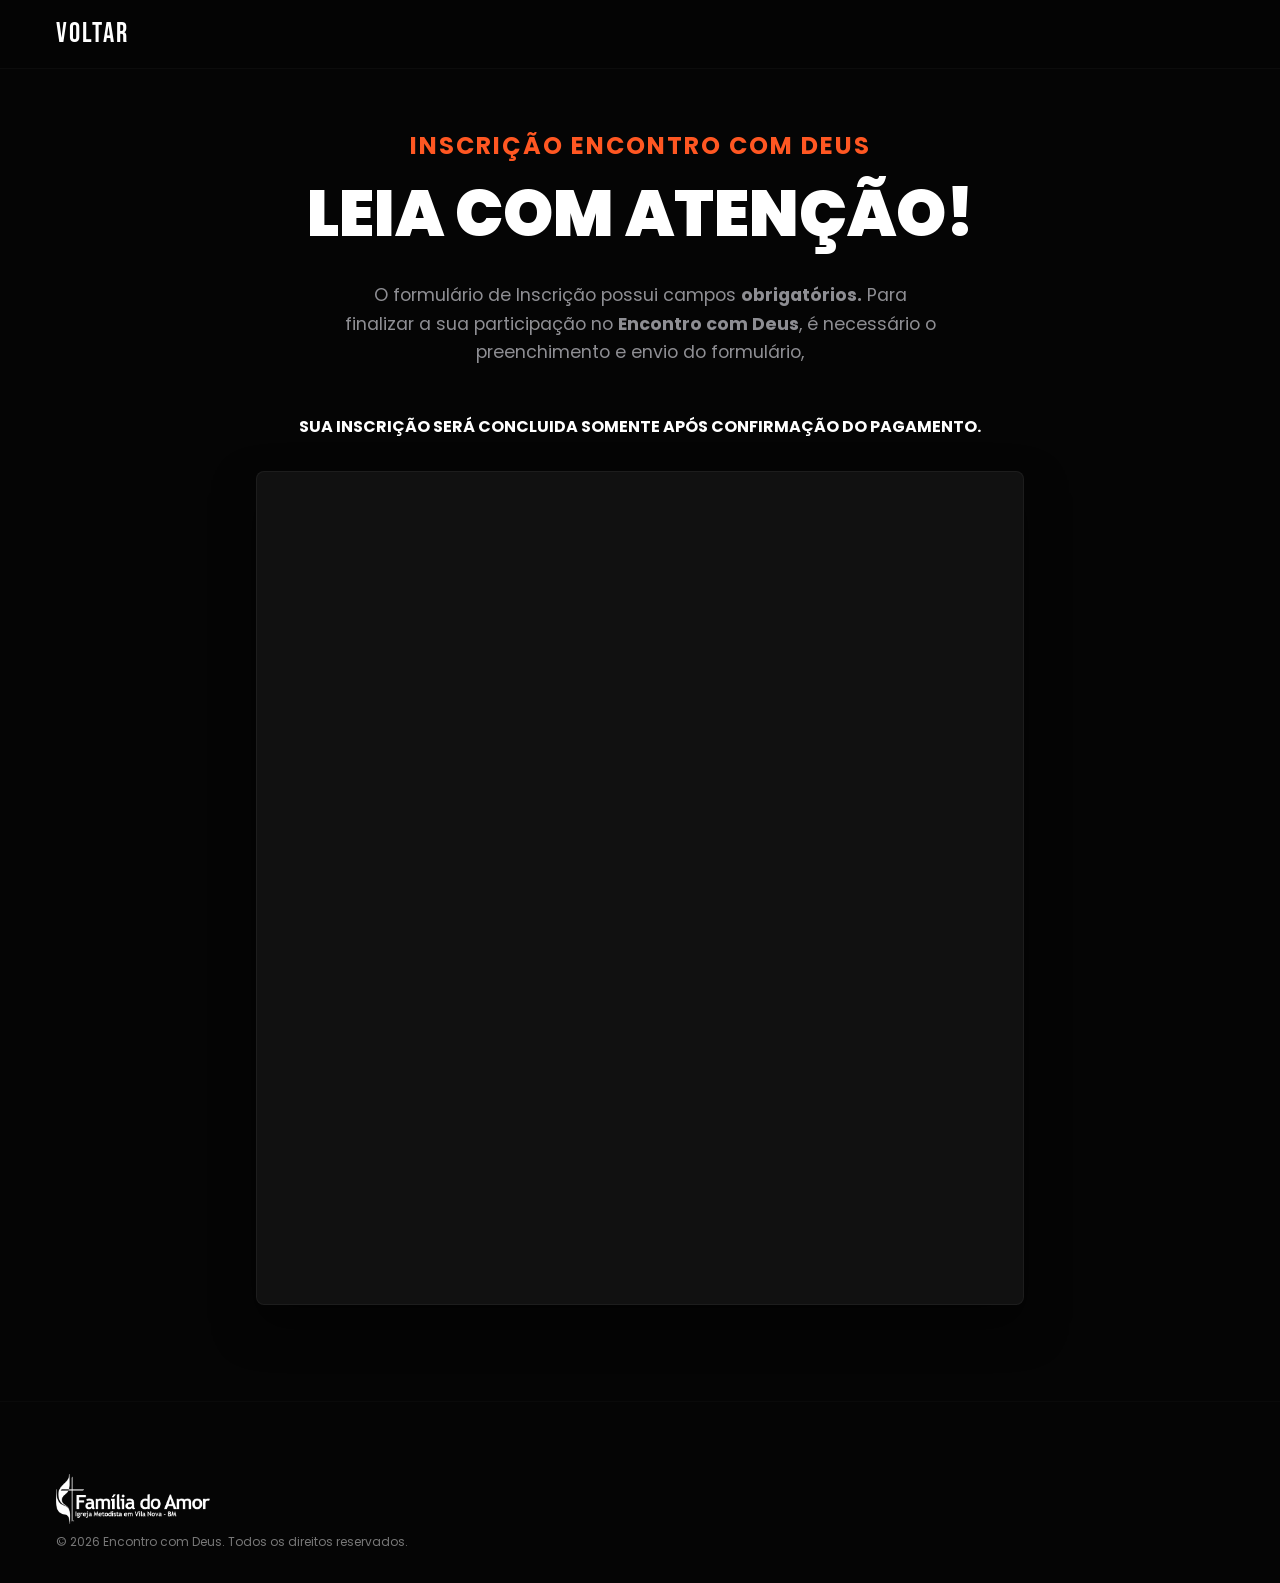
==== commit e64c1fcd: "Restore post-payment confirmation page structure Restored the original HTML structure and styles for" ====
--- a/obrigado.html
+++ b/obrigado.html
@@ -130,6 +130,7 @@
         <div class="footer-container">
             <div class="footer-bottom">
                 <p class="copyright">
+					<img src="img/logo_imvnbranco.png" alt="Logotipo Oficial" class="logo-img-rodape" width="60" height="60" loading="lazy">
                     &copy; 2026 Encontro com Deus. Todos os direitos reservados.
                 </p>
             </div>
--- a/css/style.css
+++ b/css/style.css
@@ -1179,4 +1179,36 @@
         width: 100%;
         max-width: 280px;
     }
-}+}
+
+/* ==========================================================================
+   ALINHAMENTO DOS NOVOS LOGOTIPOS (TOPO E RODAPÉ)
+   ========================================================================== */
+
+/* Ajuste do Bloco do Topo */
+.logo-container {
+    display: flex;
+    align-items: center;
+    gap: 96px; /* Espaço entre a palavra PENIEL e o Logotipo */
+}
+
+.logo-img-topo {
+    height: 50px; /* Controla a altura do logotipo no topo */
+    width: auto;  /* Mantém a proporção da imagem sem achatar */
+    display: block;
+}
+
+/* Ajuste do Bloco do Rodapé */
+.footer-brand {
+    display: flex;
+    flex-direction: column;
+    align-items: center; /* Garante que tudo no bloco do rodapé fique centralizado */
+    text-align: center;
+}
+
+.logo-img-rodape {
+    height: 50px; /* Logotipo do rodapé ligeiramente maior e imponente */
+    width: auto;
+    margin: var(--space-xs) 0; /* Dá um respiro sutil acima e abaixo da imagem */
+    display: block;
+}
